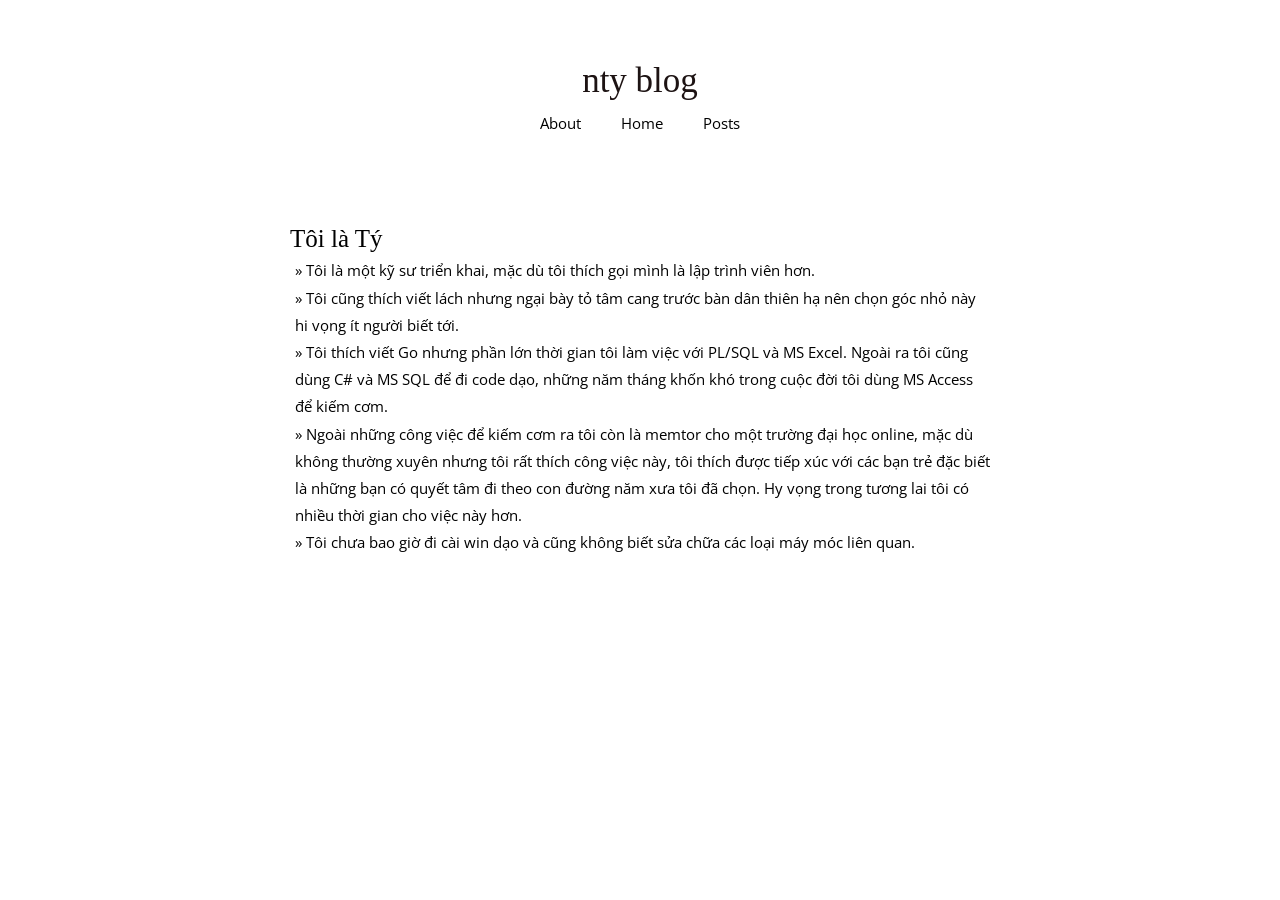
==== about/index.html @ 528bded9 "add about me." ====
<!DOCTYPE html>
<html lang="en-us">
  <head>
    <meta charset="utf-8">
    <meta name="HandheldFriendly" content="True">
    <meta name="MobileOptimized" content="320">
    <meta name="viewport" content="width=device-width, initial-scale=1.0">
    <meta name="referrer" content="no-referrer">
    <meta name="description" content="">

    
      <link href="https://fonts.googleapis.com/css?family=Open+Sans:400|Old+Standard+TT:400&display=swap" rel="stylesheet" media="print" type="text/css" onload="this.media='all'">
    

    <title>
      
      
          
      
    </title>
    <link rel="canonical" href="https://nhamty.github.io/about/">

    <style>
  * {
    border:0;
    font:inherit;
    font-size:100%;
    vertical-align:baseline;
    margin:0;
    padding:0;
    color: black;
    text-decoration-skip: ink;
  }

  body {
    font-family:'Open Sans', 'Myriad Pro', Myriad, sans-serif;
    font-size:17px;
    line-height:160%;
    color:#1d1313;
    max-width:700px;
    margin:auto;
  }

  p {
    margin: 20px 0;
  }

  a img {
    border:none;
  }

  img {
    margin: 10px auto 10px auto;
    max-width: 100%;
    display: block;
  }

  .left-justify { float: left; }
  .right-justify { float:right; }

  pre, code {
    font: 12px Consolas, "Liberation Mono", Menlo, Courier, monospace;
    background-color: #f7f7f7;
  }

  code {
    font-size: 12px;
    padding: 4px;
  }

  pre {
    margin-top: 0;
    margin-bottom: 16px;
    word-wrap: normal;
    padding: 16px;
    overflow: auto;
    font-size: 85%;
    line-height: 1.45;
  }

  pre>code {
    padding: 0;
    margin: 0;
    font-size: 100%;
    word-break: normal;
    white-space: pre;
    background: transparent;
    border: 0;
  }

  pre code {
    display: inline;
    padding: 0;
    margin: 0;
    overflow: visible;
    line-height: inherit;
    word-wrap: normal;
    background-color: transparent;
    border: 0;
  }

  pre code::before,
  pre code::after {
    content: normal;
  }

  em,q,em,dfn {
    font-style:italic;
  }

  .sans,html .gist .gist-file .gist-meta {
    font-family:"Open Sans","Myriad Pro",Myriad,sans-serif;
  }

  .mono,pre,code,tt,p code,li code {
    font-family:Menlo,Monaco,"Andale Mono","lucida console","Courier New",monospace;
  }

  .heading,.serif,h1,h2,h3 {
    font-family:"Old Standard TT",serif;
  }

  strong {
    font-weight:600;
  }

  q:before {
    content:"\201C";
  }

  q:after {
    content:"\201D";
  }

  del,s {
    text-decoration:line-through;
  }

  blockquote {
    font-family:"Old Standard TT",serif;
    text-align:center;
    padding:50px;
  }

  blockquote p {
    display:inline-block;
    font-style:italic;
  }

  blockquote:before,blockquote:after {
    font-family:"Old Standard TT",serif;
    content:'\201C';
    font-size:35px;
    color:#403c3b;
  }

  blockquote:after {
    content:'\201D';
  }

  hr {
    width:40%;
    height: 1px;
    background:#403c3b;
    margin: 25px auto;
  }

  h1 {
    font-size:35px;
  }

  h2 {
    font-size:28px;
  }

  h3 {
    font-size:22px;
    margin-top:18px;
  }

  h1 a,h2 a,h3 a {
    text-decoration:none;
  }

  h1,h2 {
    margin-top:28px;
  }

  #sub-header, .date {
    color:#403c3b;
    font-size:13px;
  }

  #sub-header {
    margin: 0 4px;
  }

  #nav h1 a {
    font-size:35px;
    color:#1d1313;
    line-height:120%;
  }

  .posts_listing a,#nav a {
    text-decoration: none;
  }

  li {
    margin-left: 20px;
  }

  ul li {
    margin-left: 5px;
  }

  ul li {
    list-style-type: none;
  }
  ul li:before {
    content:"\00BB \0020";
  }

  #nav ul li:before, .posts_listing li:before {
    content:'';
    margin-right:0;
  }

  #content {
    text-align:left;
    width:100%;
    font-size:15px;
    padding:60px 0 80px;
  }

  #content h1,#content h2 {
    margin-bottom:5px;
  }

  #content h2 {
    font-size:25px;
  }

  #content .entry-content {
    margin-top:15px;
  }

  #content .date {
    margin-left:3px;
  }

  #content h1 {
    font-size:30px;
  }

  .highlight {
    margin: 10px 0;
  }

  .posts_listing {
    margin:0 0 50px;
  }

  .posts_listing li {
    margin:0 0 25px 15px;
  }

  .posts_listing li a:hover,#nav a:hover {
    text-decoration: underline;
  }

  #nav {
    text-align:center;
    position:static;
    margin-top:60px;
  }

  #nav ul {
    display: table;
    margin: 8px auto 0 auto;
  }

  #nav li {
    list-style-type:none;
    display:table-cell;
    font-size:15px;
    padding: 0 20px;
  }

  #links {
    display: flex;
    justify-content: space-between;
    margin: 50px 0 0 0;
  }

  #links :nth-child(1) {
    margin-right:0.5em;;
  }

  #links :nth-child(2) {
    margin-left:0.5em;;
  }

  #not-found {
    text-align: center;
  }

  #not-found a {
    font-family:"Old Standard TT",serif;
    font-size: 200px;
    text-decoration: none;
    display: inline-block;
    padding-top: 225px;
  }

  @media (max-width: 750px) {
    body {
      padding-left:20px;
      padding-right:20px;
    }

    #nav h1 a {
      font-size:28px;
    }

    #nav li {
      font-size:13px;
      padding: 0 15px;
    }

    #content {
      margin-top:0;
      padding-top:50px;
      font-size:14px;
    }

    #content h1 {
      font-size:25px;
    }

    #content h2 {
      font-size:22px;
    }

    .posts_listing li div {
      font-size:12px;
    }
  }

  @media (max-width: 400px) {
    body {
      padding-left:20px;
      padding-right:20px;
    }

    #nav h1 a {
      font-size:22px;
    }

    #nav li {
      font-size:12px;
      padding: 0 10px;
    }

    #content {
      margin-top:0;
      padding-top:20px;
      font-size:12px;
    }

    #content h1 {
      font-size:20px;
    }

    #content h2 {
      font-size:18px;
    }

    .posts_listing li div{
      font-size:12px;
    }
  }

  @media (prefers-color-scheme: dark) {
    *, #nav h1 a {
      color: #FDFDFD;
    }

    body {
      background: #121212;
    }

    pre, code {
      background-color: #262626;
    }

    #sub-header, .date {
      color: #BABABA;
    }

    hr {
      background: #EBEBEB;
    }
  }
</style>


    </head>

  <body>
    <section id=nav>
      <h1><a href="/">nty blog</a></h1>
      <ul>
        
          <li><a href="/about">About</a></li>
        
          <li><a href="/">Home</a></li>
        
          <li><a href="#">Posts</a></li>
        
      </ul>
    </section>


<section id=content>
  <h1>  </h1>

  

  <div class="entry-content">
    <h2 id="tôi-là-tý">Tôi là Tý</h2>
<ul>
<li>Tôi là một kỹ sư triển khai, mặc dù tôi thích gọi mình là lập trình viên hơn.</li>
<li>Tôi cũng thích viết lách nhưng ngại bày tỏ tâm cang trước bàn dân thiên hạ nên chọn góc nhỏ này hi vọng ít người biết tới.</li>
<li>Tôi thích viết Go nhưng phần lớn thời gian tôi làm việc với PL/SQL và MS Excel. Ngoài ra tôi cũng dùng C# và MS SQL để đi code dạo, những năm tháng khốn khó trong cuộc đời tôi dùng MS Access để kiếm cơm.</li>
<li>Ngoài những công việc để kiếm cơm ra tôi còn là memtor cho một trường đại học online, mặc dù không thường xuyên nhưng tôi rất thích công việc này, tôi thích được tiếp xúc với các bạn trẻ đặc biết là những bạn có quyết tâm đi theo con đường năm xưa tôi đã chọn. Hy vọng trong tương lai tôi có nhiều thời gian cho việc này hơn.</li>
<li>Tôi chưa bao giờ đi cài win dạo và cũng không biết sửa chữa các loại máy móc liên quan.</li>
</ul>

  </div>

  <div id=links>
    
    
  </div>
</section>

  
</body>
</html>
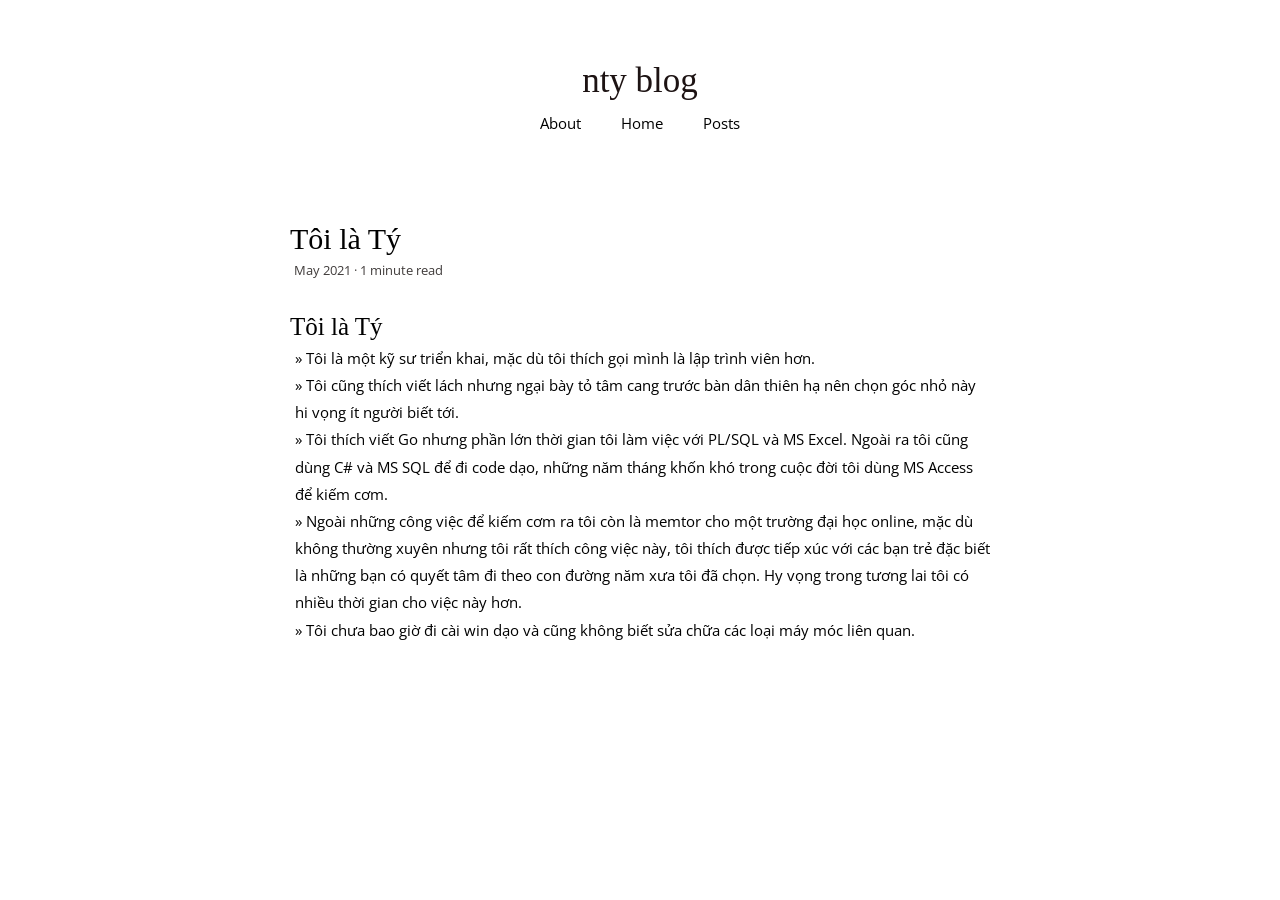
==== commit 5a9f7dc6: "Update_at_2021-05-23T18:32:44+07" ====
--- a/about/index.html
+++ b/about/index.html
@@ -15,7 +15,7 @@
     <title>
       
       
-          
+         Tôi là Tý 
       
     </title>
     <link rel="canonical" href="https://nhamty.github.io/about/">
@@ -422,8 +422,12 @@
 
 
 <section id=content>
-  <h1>  </h1>
-
+  <h1> Tôi là Tý </h1>
+
+  
+    <div id=sub-header>
+      May 2021 · 1 minute read
+    </div>
   
 
   <div class="entry-content">
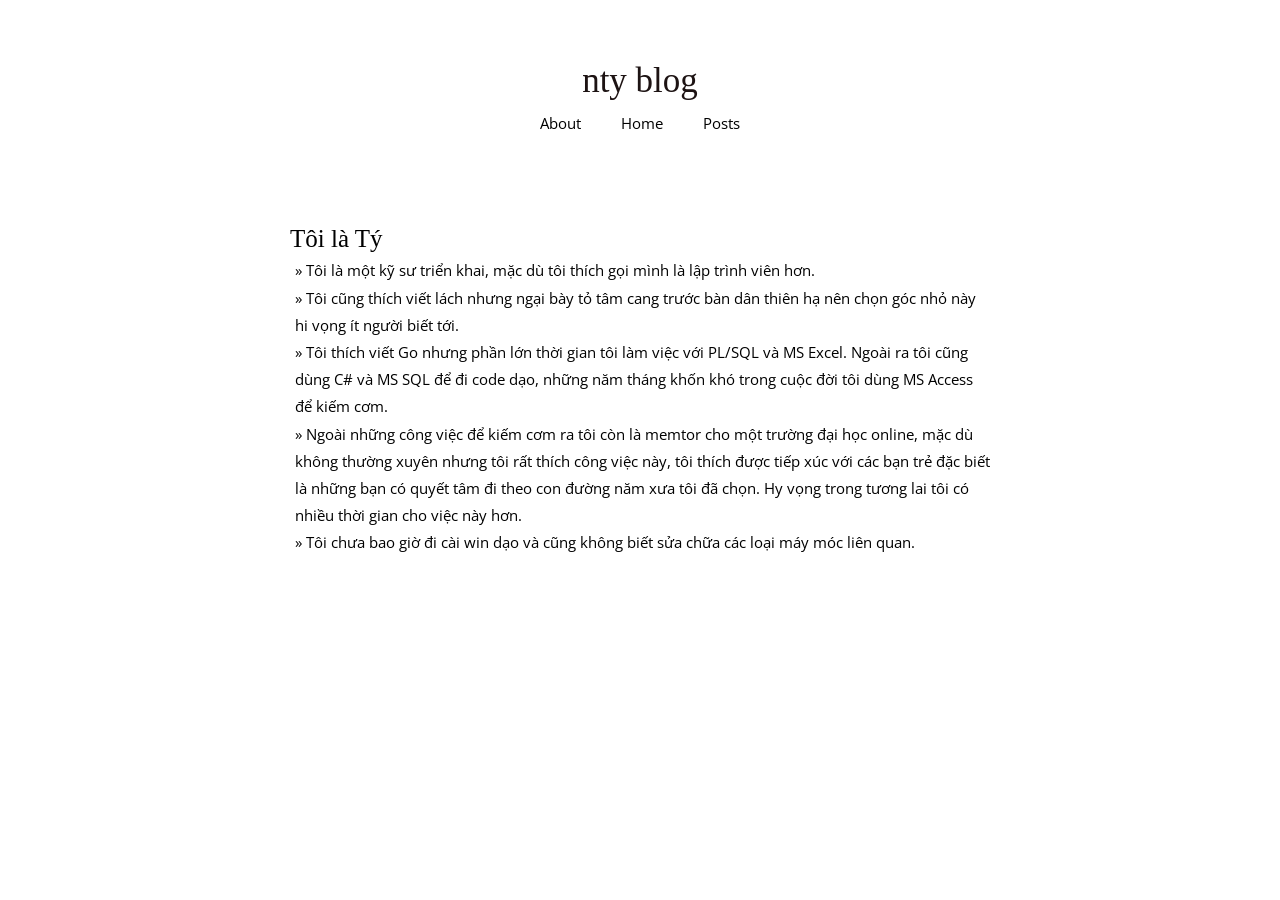
==== commit 431c9812: "Update_at_2021-05-23T18:38:42+07" ====
--- a/about/index.html
+++ b/about/index.html
@@ -15,7 +15,7 @@
     <title>
       
       
-         Tôi là Tý 
+          
       
     </title>
     <link rel="canonical" href="https://nhamty.github.io/about/">
@@ -422,12 +422,8 @@
 
 
 <section id=content>
-  <h1> Tôi là Tý </h1>
-
-  
-    <div id=sub-header>
-      May 2021 · 1 minute read
-    </div>
+  <h1>  </h1>
+
   
 
   <div class="entry-content">
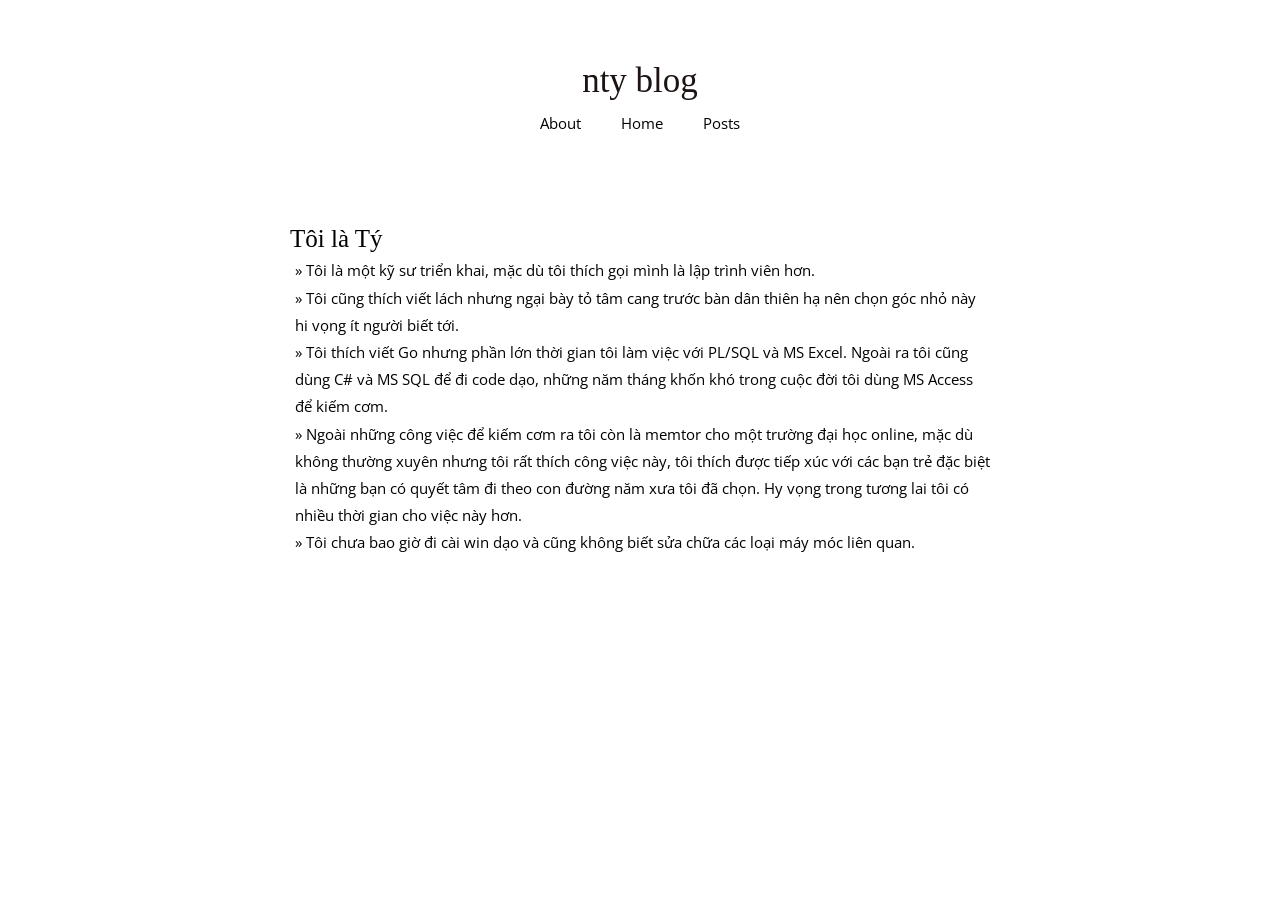
==== commit b33ee5a7: "Update_at_2021-05-23T19:02:24+07" ====
--- a/about/index.html
+++ b/about/index.html
@@ -15,7 +15,7 @@
     <title>
       
       
-          
+           - nty blogs
       
     </title>
     <link rel="canonical" href="https://nhamty.github.io/about/">
@@ -432,7 +432,7 @@
 <li>Tôi là một kỹ sư triển khai, mặc dù tôi thích gọi mình là lập trình viên hơn.</li>
 <li>Tôi cũng thích viết lách nhưng ngại bày tỏ tâm cang trước bàn dân thiên hạ nên chọn góc nhỏ này hi vọng ít người biết tới.</li>
 <li>Tôi thích viết Go nhưng phần lớn thời gian tôi làm việc với PL/SQL và MS Excel. Ngoài ra tôi cũng dùng C# và MS SQL để đi code dạo, những năm tháng khốn khó trong cuộc đời tôi dùng MS Access để kiếm cơm.</li>
-<li>Ngoài những công việc để kiếm cơm ra tôi còn là memtor cho một trường đại học online, mặc dù không thường xuyên nhưng tôi rất thích công việc này, tôi thích được tiếp xúc với các bạn trẻ đặc biết là những bạn có quyết tâm đi theo con đường năm xưa tôi đã chọn. Hy vọng trong tương lai tôi có nhiều thời gian cho việc này hơn.</li>
+<li>Ngoài những công việc để kiếm cơm ra tôi còn là memtor cho một trường đại học online, mặc dù không thường xuyên nhưng tôi rất thích công việc này, tôi thích được tiếp xúc với các bạn trẻ đặc biệt là những bạn có quyết tâm đi theo con đường năm xưa tôi đã chọn. Hy vọng trong tương lai tôi có nhiều thời gian cho việc này hơn.</li>
 <li>Tôi chưa bao giờ đi cài win dạo và cũng không biết sửa chữa các loại máy móc liên quan.</li>
 </ul>
 
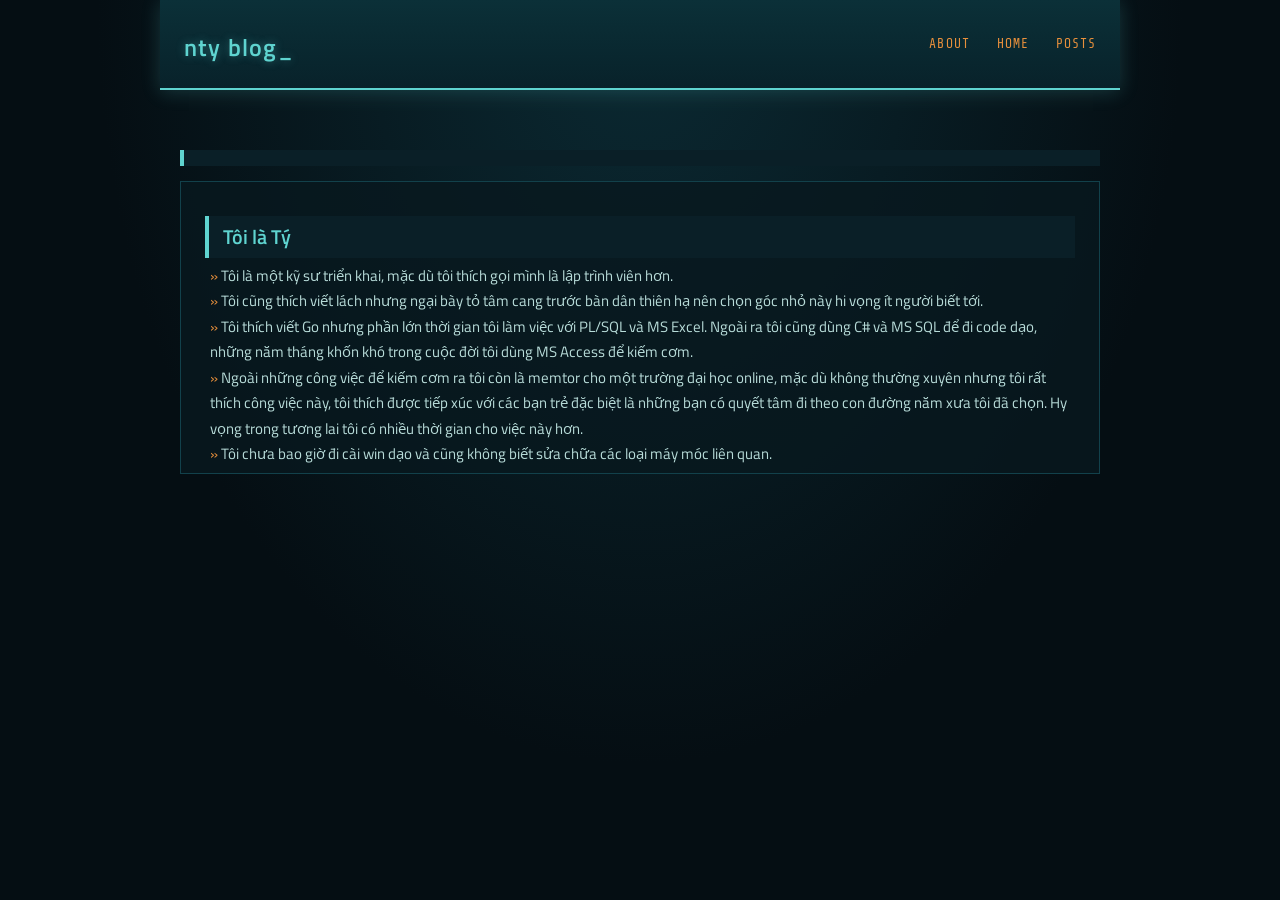
==== commit d3256dff: "restyle blog" ====
--- a/about/index.html
+++ b/about/index.html
@@ -7,7 +7,13 @@
     <meta name="viewport" content="width=device-width, initial-scale=1.0">
     <meta name="referrer" content="no-referrer">
     <meta name="description" content="">
-
+    <link rel="shortcut icon" href="/favicon.ico?v=kPP08pKEXB">
+    <link rel="icon" type="image/png" href="/favicon-32x32.png?v=kPP08pKEXB" sizes="32x32">
+    <link rel="icon" type="image/png" href="/favicon-96x96.png?v=kPP08pKEXB" sizes="96x96">
+    <link rel="icon" type="image/png" href="/favicon-194x194.png?v=kPP08pKEXB" sizes="194x194">
+    
+    <meta name="mobile-web-app-capable" content="yes">
+    <link rel="icon" type="image/png" href="/android-chrome-192x192.png?v=kPP08pKEXB" sizes="192x192">
     
       <link href="https://fonts.googleapis.com/css?family=Open+Sans:400|Old+Standard+TT:400&display=swap" rel="stylesheet" media="print" type="text/css" onload="this.media='all'">
     
@@ -402,6 +408,7 @@
     }
   }
 </style>
+    <link rel="stylesheet" href="https://fonts.googleapis.com/css?family=Titillium+Web:400,600&family=Share+Tech+Mono&display=swap"><link rel="stylesheet" href="/theme.css">
 
 
     </head>
--- a/theme.css
+++ b/theme.css
@@ -0,0 +1,38 @@
+/* HUD dashboard theme — overrides the inline Hugo styles */
+:root{--bg:#050e13;--panel:#0a1f27;--line:#12414b;--teal:#5fd4d0;--text:#b8dcd9;--dim:#6b9a9a;--amber:#e8903c}
+html body{background:radial-gradient(ellipse at top,#0b2a33 0,var(--bg) 60%) fixed;color:var(--text);
+  font:15px/1.7 "Titillium Web","Open Sans",sans-serif;max-width:920px;padding:0 20px 60px}
+body *{color:inherit}
+a,a:visited{color:var(--teal);text-decoration:none}
+a:hover{color:#fff;text-decoration:none!important;text-shadow:0 0 8px var(--teal)}
+h1,h2,h3{font-family:"Titillium Web",sans-serif;font-weight:600;color:var(--teal)}
+/* top bar */
+#nav{margin:0 -20px;padding:14px 24px;display:flex;justify-content:space-between;align-items:center;flex-wrap:wrap;
+  background:linear-gradient(#0b3038,#08222a);border-bottom:2px solid var(--teal);box-shadow:0 2px 18px #5fd4d033}
+#nav h1{margin:0}
+#nav h1 a{font-size:24px;color:var(--teal);letter-spacing:.05em;text-shadow:0 0 10px #5fd4d066}
+#nav h1 a::after{content:"_";animation:b 1s steps(1) infinite}
+@keyframes b{50%{opacity:0}}
+#nav ul{display:flex;margin:0}
+#nav li{display:block;padding:0 0 0 22px;font:13px "Share Tech Mono",monospace;text-transform:uppercase;letter-spacing:.08em}
+#nav li:before{content:none}
+#nav li a{color:var(--amber)}
+/* panels */
+#content{padding:32px 0}
+.posts_listing li{margin:0 0 14px;padding:12px 18px;background:var(--panel);border-left:4px solid var(--teal);
+  transition:.2s}
+.posts_listing li:hover{background:#0d2b35;box-shadow:0 0 16px #5fd4d022}
+.posts_listing h2{margin:0;font-size:20px}
+.date,#sub-header{font:12px "Share Tech Mono",monospace;color:var(--amber);letter-spacing:.06em}
+#content h1{font-size:28px;padding:8px 18px;background:var(--panel);border-left:4px solid var(--teal)}
+#content h2,#content h3{margin-top:28px;font-size:20px;padding:4px 14px;background:var(--panel);border-left:4px solid var(--teal)}
+.entry-content{background:#08181ecc;border:1px solid var(--line);padding:6px 24px}
+blockquote{font-family:inherit;text-align:left;padding:8px 18px;margin:16px 0;border-left:3px solid var(--amber);background:var(--panel)}
+blockquote:before,blockquote:after{content:none}
+pre,code{font-family:"Share Tech Mono",monospace;background:#03090c;color:#8fe3c8;border:1px solid var(--line)}
+pre code{border:0}
+hr{width:100%;background:var(--line)}
+img{border:1px solid var(--line);padding:4px;background:var(--panel)}
+ul li:before{color:var(--amber)}
+#not-found a{font-family:"Share Tech Mono",monospace;color:var(--teal)}
+@media(max-width:600px){#nav{flex-direction:column;gap:8px}#nav li{padding:0 10px}}
